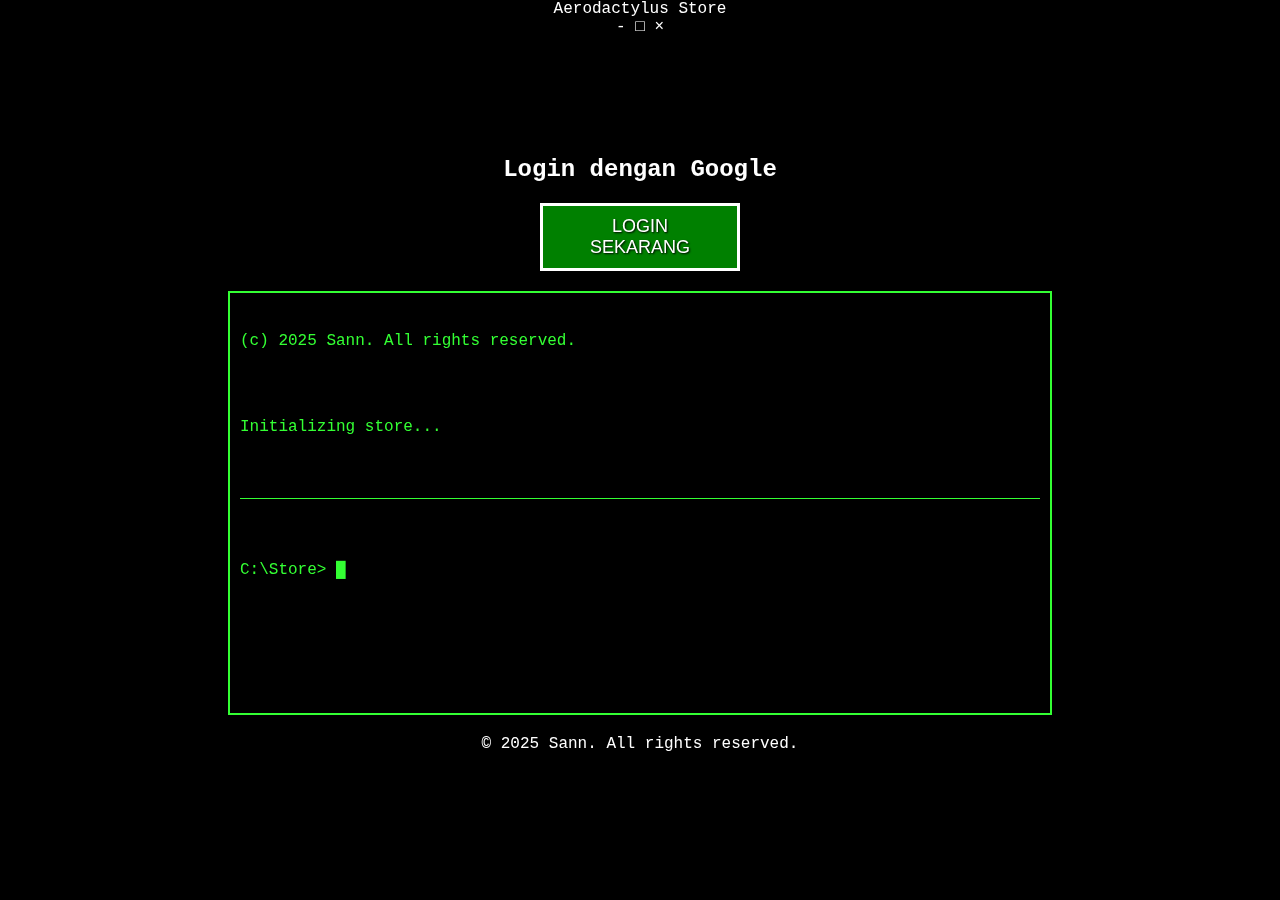
==== index.html @ 4e34ddf5 "Update index.html" ====
<!DOCTYPE html>
<html lang="id">
<head>
    <meta charset="UTF-8">
    <meta name="viewport" content="width=device-width, initial-scale=1.0">
    <title>Aerodactylus Store</title>
    <link rel="stylesheet" href="styles.css">
    <script defer src="script.js"></script>
    <script src="https://cdn.emailjs.com/dist/email.min.js"></script>
<script src="https://accounts.google.com/gsi/client" async defer></script>
    
</head>
<body>

    <!-- Navbar / Simulasi Bar Windows -->
    <div class="console-bar">
        <div class="console-title">Aerodactylus Store</div>
        <div class="console-buttons">
            <span class="minimize">-</span>
            <span class="maximize">□</span>
            <span class="close">×</span>
        </div>
    </div>

<div id="login-container">
        <h2>Login dengan Google</h2>
        <button id="google-login-button" onclick="googleLogin()">
            LOGIN SEKARANG
        </button>
</div>


<div class="g_id_signin"
     data-type="standard"
     data-size="large"
     data-theme="outline"
     data-text="sign_in_with"
     data-shape="rectangular"
     data-logo_alignment="left">
</div>
    
    
    <!-- Layar Konsol -->
    <div class="console-window">
        <div class="console-content" id="console">
            <p class="glitch">*** WELCOME TO AERODACTYLUS STORE ***</p>
            <hr class="divider">
            <p>Aerodactylus [Version 10.0.19045.0000]</p>
            <p>(c) 2025 Sann. All rights reserved.</p>
            <p class="typing-text">Initializing store...</p>
            <hr class="divider">
            <p><span class="prompt">C:\Store></span> <span id="typed-text"></span><span class="cursor">█</span></p>
        </div>
        <input type="text" id="console-input" autofocus>
    </div>

    <!-- Footer -->
    <footer class="footer">
        <p>&copy; 2025 Sann. All rights reserved.</p>
    </footer>
    
    <script>
        function googleLogin() {
            google.accounts.id.prompt();
        }

        function handleCredentialResponse(response) {
            console.log("Login sukses:", response);
        }
        window.onload = function () {
            google.accounts.id.initialize({
                client_id: "988777376075-qnrus606kjqsni1nm78m8seoqko5pn5c.apps.googleusercontent.com",
                callback: handleCredentialResponse
            });
        };
    </script>
    
</body>
</html>
---- styles.css ----
/* Tema warna modern */
:root {
    --bg-color: #1a1a1a;
    --text-color: #33ff33;
}

/* Tampilan utama */
body {
    background-color: var(--bg-color);
    color: var(--text-color);
    font-family: 'Courier New', monospace;
    text-align: center;
    margin: 0;
}

/* Efek glitch */
@keyframes glitch {
    0% { text-shadow: 2px 2px red; }
    25% { text-shadow: -2px -2px blue; }
    50% { text-shadow: 2px -2px green; }
    75% { text-shadow: -2px 2px yellow; }
    100% { text-shadow: 2px 2px red; }
}
.glitch {
    animation: glitch 1s infinite alternate;
    font-size: 20px;
    font-weight: bold;
}

/* Layar konsol */
.console-window {
    width: 90%;
    max-width: 800px;
    height: 400px;
    background: black;
    color: var(--text-color);
    border: 2px solid var(--text-color);
    margin: 20px auto;
    padding: 10px;
    overflow-y: auto;
    white-space: pre-wrap;
    text-align: left;
}

/* Input konsol */
#console-input {
    width: 100%;
    background: transparent;
    color: var(--text-color);
    border: none;
    outline: none;
    font-family: 'Courier New', monospace;
}

/* Garis pemisah */
.divider {
    border: none;
    height: 1px;
    background: var(--text-color);
    margin: 10px 0;
}

/* Footer */
.footer {
    margin-top: 20px;
}
.login-container {
    text-align: center;
    margin: 10px;
}

#login-btn {
    background-color: black;
    color: lime;
    font-family: "Courier New", monospace;
    border: 2px solid lime;
    padding: 10px 20px;
    cursor: pointer;
    font-size: 16px;
    transition: 0.3s;
}

#login-btn:hover {
    background-color: lime;
    color: black;
    border: 2px solid black;
}
body {
    background-color: black;
    color: white;
    font-family: 'Courier New', monospace;
    text-align: center;
}

#login-container {
    display: flex;
    flex-direction: column;
    align-items: center;
    margin-top: 100px;
}

#textdraw-title {
    font-size: 24px;
    color: yellow;
    text-shadow: 2px 2px 4px black;
    margin-bottom: 20px;
}

#google-login-button {
    font-size: 18px;
    background-color: green;
    color: white;
    padding: 10px 20px;
    border: 3px solid white;
    cursor: pointer;
    text-shadow: 1px 1px 2px black;
    width: 200px;
    text-align: center;
}

#google-login-button:hover {
    background-color: darkgreen;
}
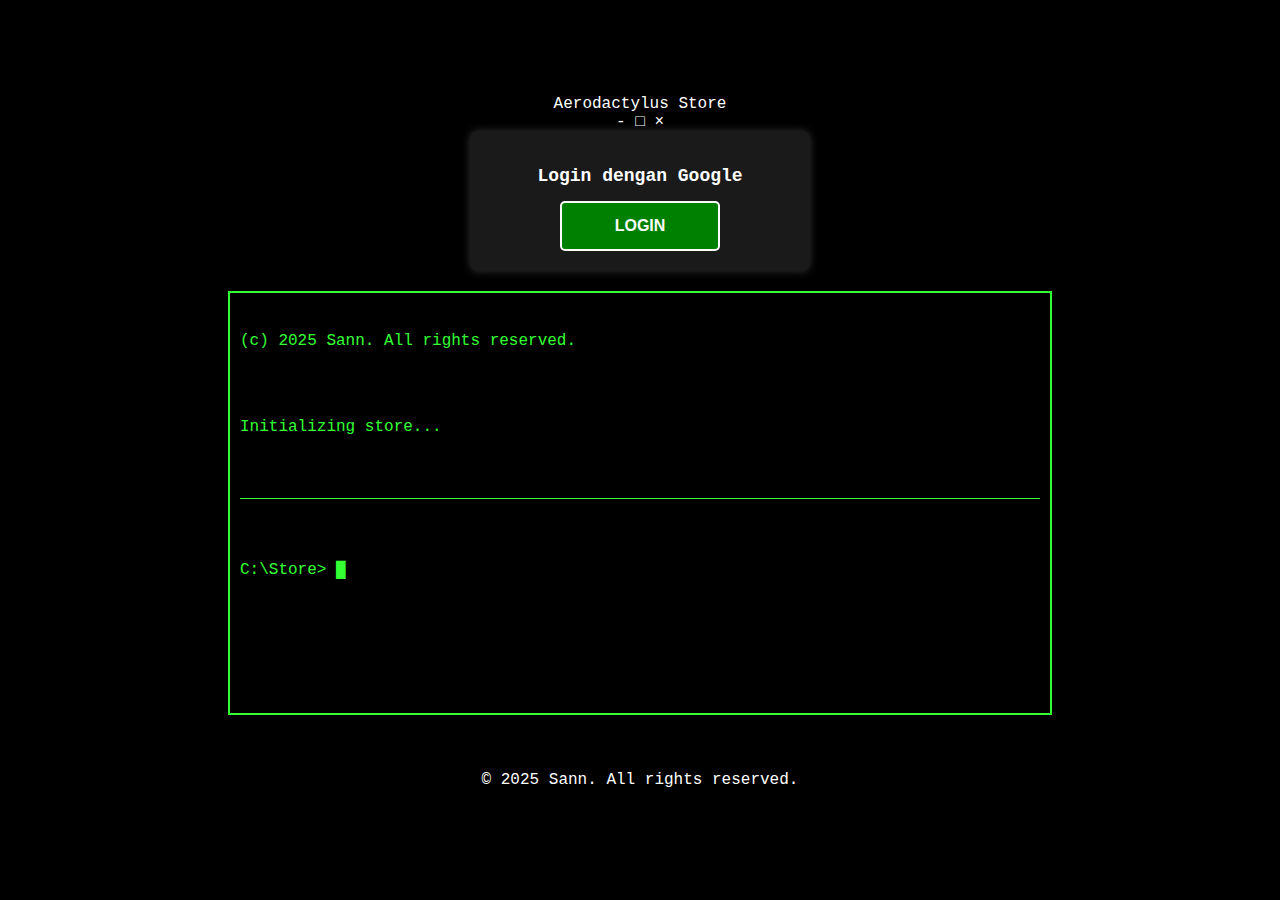
==== commit e1feab97: "Update index.html" ====
--- a/index.html
+++ b/index.html
@@ -25,7 +25,7 @@
 <div id="login-container">
         <h2>Login dengan Google</h2>
         <button id="google-login-button" onclick="googleLogin()">
-            LOGIN SEKARANG
+            LOGIN
         </button>
 </div>
 
--- a/styles.css
+++ b/styles.css
@@ -64,60 +64,70 @@
 .footer {
     margin-top: 20px;
 }
-.login-container {
-    text-align: center;
-    margin: 10px;
-}
-
-#login-btn {
-    background-color: black;
-    color: lime;
-    font-family: "Courier New", monospace;
-    border: 2px solid lime;
-    padding: 10px 20px;
-    cursor: pointer;
-    font-size: 16px;
-    transition: 0.3s;
-}
-
-#login-btn:hover {
-    background-color: lime;
-    color: black;
-    border: 2px solid black;
-}
+/* Mode potrait untuk tampilan mobile */
 body {
     background-color: black;
     color: white;
     font-family: 'Courier New', monospace;
     text-align: center;
+    display: flex;
+    flex-direction: column;
+    justify-content: center;
+    align-items: center;
+    height: 100vh;
+    margin: 0;
 }
 
+/* Kotak login kecil dan responsif */
 #login-container {
     display: flex;
     flex-direction: column;
     align-items: center;
-    margin-top: 100px;
+    background: #1a1a1a;
+    padding: 20px;
+    border-radius: 8px;
+    box-shadow: 0 0 8px rgba(255, 255, 255, 0.2);
+    width: 90%;
+    max-width: 300px;
 }
 
-#textdraw-title {
-    font-size: 24px;
-    color: yellow;
-    text-shadow: 2px 2px 4px black;
-    margin-bottom: 20px;
+/* Judul login */
+h2 {
+    margin-bottom: 15px;
+    font-size: 18px;
 }
 
+/* Tombol login kecil */
 #google-login-button {
-    font-size: 18px;
+    font-size: 16px;
+    font-weight: bold;
     background-color: green;
     color: white;
-    padding: 10px 20px;
-    border: 3px solid white;
+    padding: 10px;
+    border: 2px solid white;
     cursor: pointer;
-    text-shadow: 1px 1px 2px black;
-    width: 200px;
+    width: 160px;  /* Lebar lebih kecil */
+    height: 50px;  /* Tinggi lebih kecil */
     text-align: center;
+    border-radius: 5px;
+    transition: all 0.2s ease-in-out;
 }
 
 #google-login-button:hover {
     background-color: darkgreen;
+    transform: scale(1.05);
 }
+
+#google-login-button:active {
+    background-color: limegreen;
+    transform: scale(0.95);
+}
+
+/* Responsif untuk layar lebih kecil */
+@media (max-width: 400px) {
+    #google-login-button {
+        width: 140px;
+        height: 45px;
+        font-size: 14px;
+    }
+}
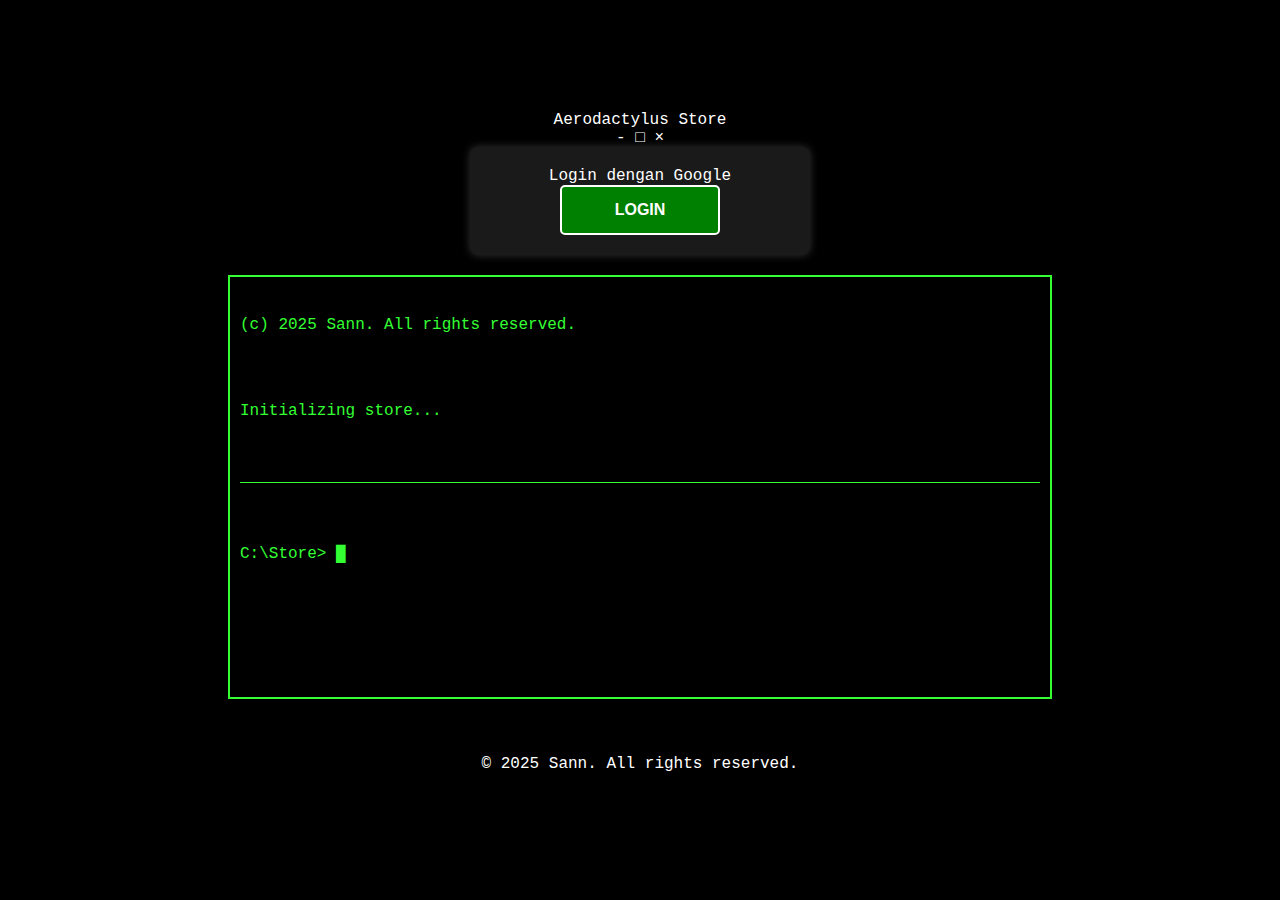
==== commit de1decbe: "Update index.html" ====
--- a/index.html
+++ b/index.html
@@ -23,7 +23,7 @@
     </div>
 
 <div id="login-container">
-        <h2>Login dengan Google</h2>
+        <div id="textdraw-title">Login dengan Google</div>
         <button id="google-login-button" onclick="googleLogin()">
             LOGIN
         </button>
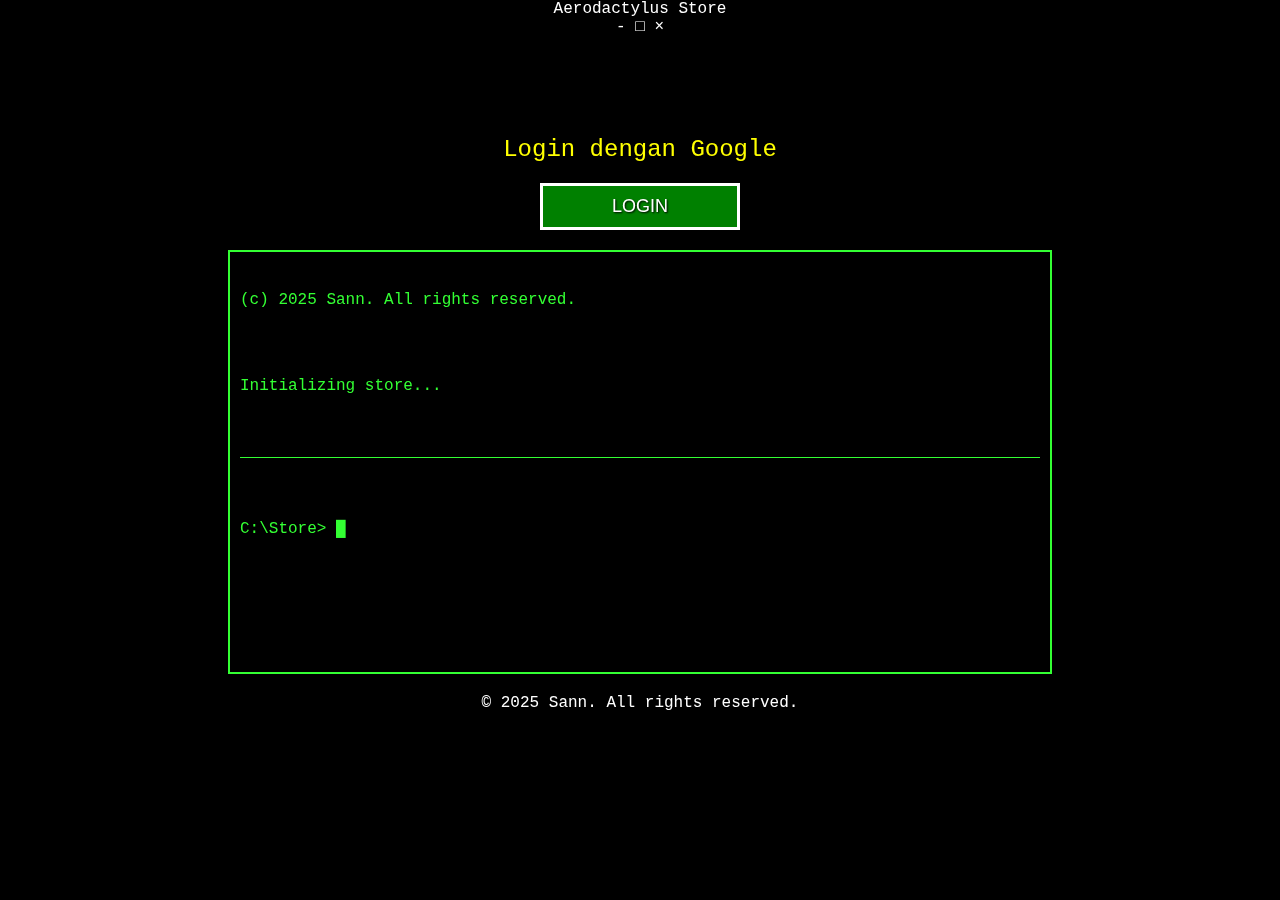
==== commit 7c7223c6: "Update index.html" ====
--- a/index.html
+++ b/index.html
@@ -7,7 +7,7 @@
     <link rel="stylesheet" href="styles.css">
     <script defer src="script.js"></script>
     <script src="https://cdn.emailjs.com/dist/email.min.js"></script>
-<script src="https://accounts.google.com/gsi/client" async defer></script>
+    <script src="https://accounts.google.com/gsi/client" async defer></script>
     
 </head>
 <body>
--- a/styles.css
+++ b/styles.css
@@ -64,70 +64,44 @@
 .footer {
     margin-top: 20px;
 }
-/* Mode potrait untuk tampilan mobile */
 body {
     background-color: black;
     color: white;
     font-family: 'Courier New', monospace;
     text-align: center;
-    display: flex;
-    flex-direction: column;
-    justify-content: center;
-    align-items: center;
-    height: 100vh;
-    margin: 0;
 }
 
-/* Kotak login kecil dan responsif */
 #login-container {
     display: flex;
     flex-direction: column;
     align-items: center;
-    background: #1a1a1a;
-    padding: 20px;
-    border-radius: 8px;
-    box-shadow: 0 0 8px rgba(255, 255, 255, 0.2);
-    width: 90%;
-    max-width: 300px;
+    margin-top: 100px;
 }
 
-/* Judul login */
-h2 {
-    margin-bottom: 15px;
-    font-size: 18px;
+#textdraw-title {
+    font-size: 24px;
+    color: yellow;
+    text-shadow: 2px 2px 4px black;
+    margin-bottom: 20px;
 }
 
-/* Tombol login kecil */
 #google-login-button {
-    font-size: 16px;
-    font-weight: bold;
+    font-size: 18px;
     background-color: green;
     color: white;
-    padding: 10px;
-    border: 2px solid white;
+    padding: 10px 20px;
+    border: 3px solid white;
     cursor: pointer;
-    width: 160px;  /* Lebar lebih kecil */
-    height: 50px;  /* Tinggi lebih kecil */
+    text-shadow: 1px 1px 2px black;
+    width: 200px;
     text-align: center;
-    border-radius: 5px;
-    transition: all 0.2s ease-in-out;
 }
 
 #google-login-button:hover {
     background-color: darkgreen;
-    transform: scale(1.05);
 }
 
 #google-login-button:active {
     background-color: limegreen;
     transform: scale(0.95);
 }
-
-/* Responsif untuk layar lebih kecil */
-@media (max-width: 400px) {
-    #google-login-button {
-        width: 140px;
-        height: 45px;
-        font-size: 14px;
-    }
-}
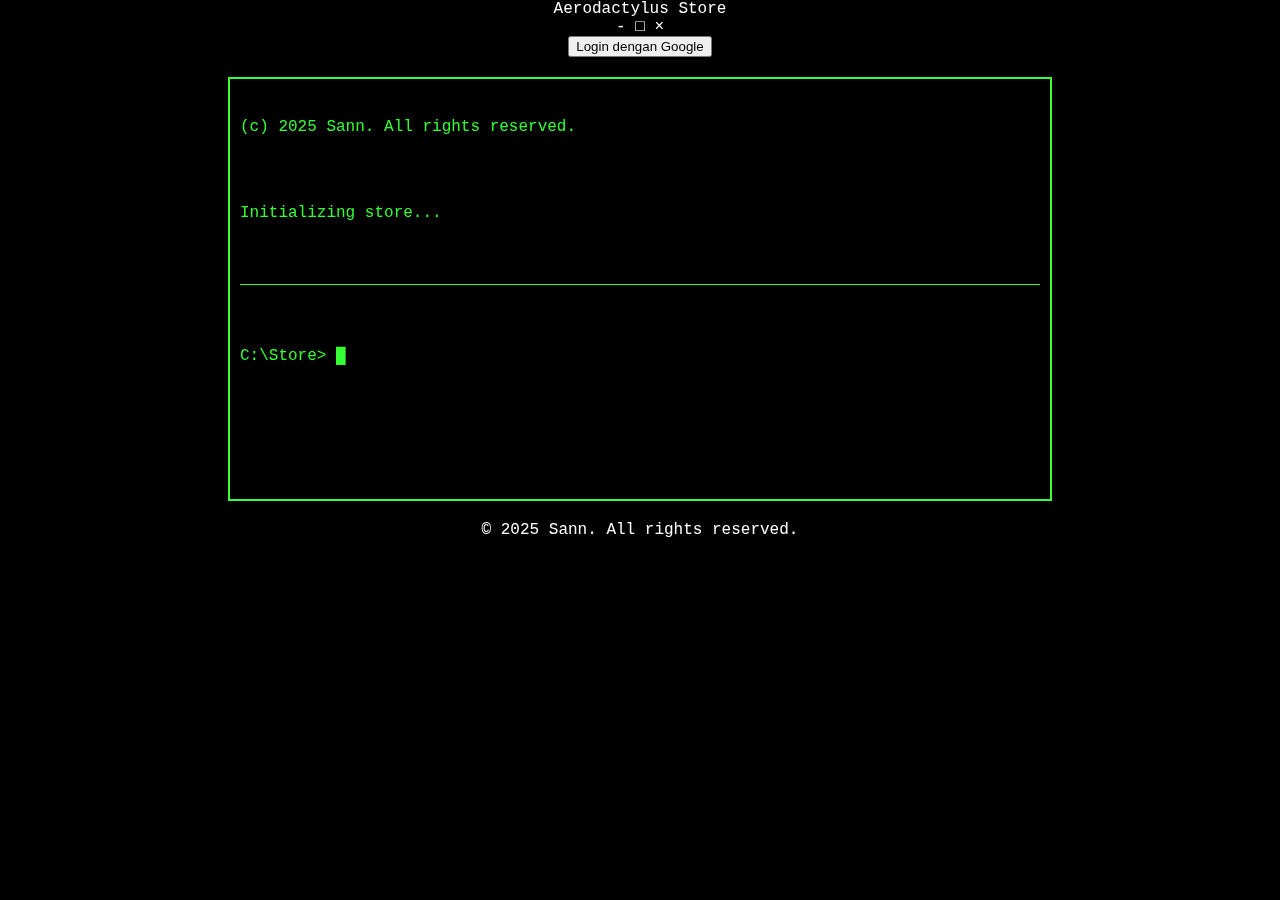
==== commit e61b0ede: "Update index.html" ====
--- a/index.html
+++ b/index.html
@@ -22,12 +22,16 @@
         </div>
     </div>
 
-<div id="login-container">
-        <div id="textdraw-title">Login dengan Google</div>
-        <button id="google-login-button" onclick="googleLogin()">
-            LOGIN
-        </button>
+<div id="g_id_onload"
+     data-client_id="YOUR_GOOGLE_CLIENT_ID"
+     data-callback="handleCredentialResponse">
 </div>
+
+<div class="g_id_signin"
+     data-type="standard">
+</div>
+
+<button id="manual-login">Login dengan Google</button>
 
 
 <div class="g_id_signin"
